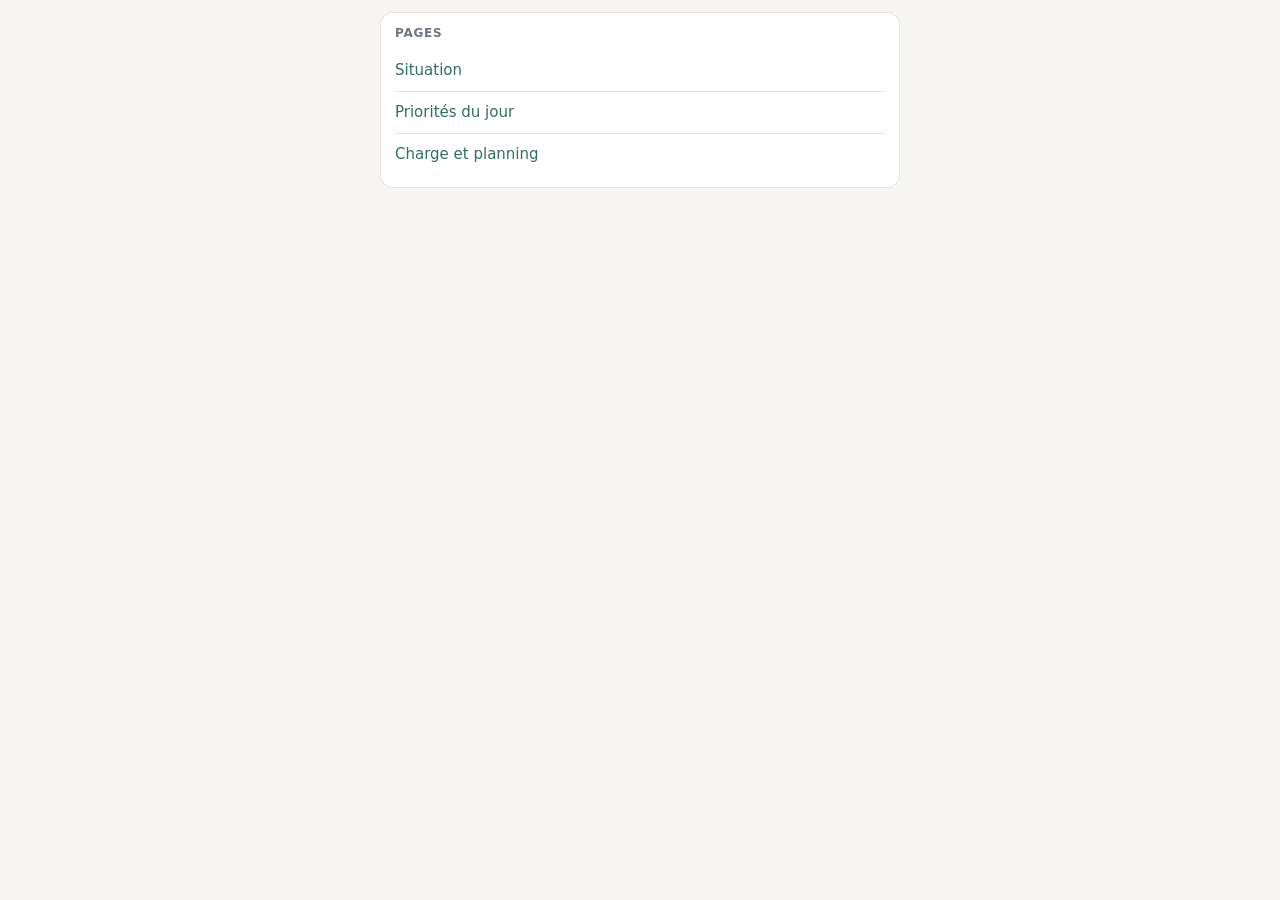
==== index.html @ f794e181 "Ajoute la page Charge et planning et deux indicateurs sur Situation Co-Authored-By: Claude Sonnet 5." ====
<!DOCTYPE html>
<html lang="fr">
<head>
<meta charset="utf-8">
<meta name="viewport" content="width=device-width, initial-scale=1">
<meta name="robots" content="noindex, nofollow">
<title>Tableau de bord</title>
<link rel="stylesheet" href="style.css">
</head>
<body>
<main>
<section class="card">
  <h2>Pages</h2>
  <a class="link" href="situation.html">Situation</a>
  <a class="link" href="priorites.html">Priorités du jour</a>
  <a class="link" href="planning.html">Charge et planning</a>
</section>
</main>
</body>
</html>
---- style.css ----
:root{
    --bg:#f6f5f1; --card:#ffffff; --ink:#1f2a33; --muted:#6b7680; --line:#e4e1d9;
    --accent:#2f6f5e; --accent-soft:#e3efeb;
    --urgent:#b4452f; --urgent-soft:#f6e4de;
    --warn:#a8741a; --warn-soft:#f6ecd5;
    --wait:#46688a; --wait-soft:#e2eaf2;
  }
  @media (prefers-color-scheme: dark){
    :root{
      --bg:#161b1f; --card:#1f262c; --ink:#e8ebed; --muted:#98a3ab; --line:#2f383f;
      --accent:#6cc2a8; --accent-soft:#1f3a33;
      --urgent:#ef9a86; --urgent-soft:#3a2420;
      --warn:#e5b95c; --warn-soft:#3a3016;
      --wait:#8db3da; --wait-soft:#1f3042;
    }
  }
  *{box-sizing:border-box}
  body{margin:0;background:var(--bg);color:var(--ink);
    font:15px/1.4 system-ui,-apple-system,"Segoe UI",Roboto,sans-serif;padding:12px}
  main{max-width:520px;margin:0 auto;display:grid;gap:10px}
  header h1{font-size:17px;margin:0 0 2px;font-weight:650}
  header p{margin:0;color:var(--muted);font-size:13px}
  .card{background:var(--card);border:1px solid var(--line);border-radius:12px;padding:12px 14px}
  .card h2{font-size:12px;letter-spacing:.06em;text-transform:uppercase;color:var(--muted);margin:0 0 8px;font-weight:600}
  .counters{display:grid;grid-template-columns:repeat(2,1fr);gap:8px}
  .counter{border-radius:10px;padding:10px 12px}
  .counter b{display:block;font-size:26px;line-height:1.1}
  .counter span{font-size:12px}
  .c-urgent{background:var(--urgent-soft);color:var(--urgent)}
  .c-todo{background:var(--warn-soft);color:var(--warn)}
  .c-wait{background:var(--wait-soft);color:var(--wait)}
  .c-chase{background:var(--accent-soft);color:var(--accent)}
  ul{list-style:none;margin:0;padding:0}
  li{padding:6px 0;border-top:1px solid var(--line);display:flex;justify-content:space-between;gap:10px}
  li:first-child{border-top:0}
  .tag{font-size:11px;padding:2px 8px;border-radius:99px;white-space:nowrap;align-self:center}
  .t-urgent{background:var(--urgent-soft);color:var(--urgent)}
  .t-high{background:var(--warn-soft);color:var(--warn)}
  .t-norm{background:var(--wait-soft);color:var(--wait)}
  .bar{display:flex;height:10px;border-radius:99px;overflow:hidden;background:var(--line);margin:6px 0 8px}
  .bar i{display:block;height:100%}
  .legend{display:flex;flex-wrap:wrap;gap:4px 12px;font-size:12px;color:var(--muted)}
  .legend em{font-style:normal;display:inline-block;width:8px;height:8px;border-radius:50%;margin-right:5px}
  .row{display:flex;justify-content:space-between;padding:5px 0;border-top:1px solid var(--line)}
  .row:first-of-type{border-top:0}
  .na{color:var(--muted);font-style:italic}
  .big{font-size:22px;font-weight:650}
  footer{color:var(--muted);font-size:12px;text-align:center;padding:2px 0 8px}
  a.link{display:block;padding:10px 0;color:var(--accent);text-decoration:none;border-top:1px solid var(--line)}
  a.link:first-of-type{border-top:0}
  .upd{margin:8px 0 0;font-size:11px;color:var(--muted);text-align:right}
  .row{display:flex;justify-content:space-between;padding:5px 0;border-top:1px solid var(--line);margin-top:0}
  .legend{margin-bottom:6px}
  .days{display:flex;align-items:flex-end;gap:8px;height:74px;margin:4px 0 6px}
  .day{flex:1;display:flex;flex-direction:column;align-items:center;justify-content:flex-end;height:100%;font-size:11px;color:var(--muted)}
  .day i{display:block;width:100%;border-radius:5px 5px 0 0;background:var(--wait-soft);border:1px solid var(--wait)}
  .day.today i{background:var(--accent-soft);border-color:var(--accent)}
  .day b{font-size:12px;color:var(--ink);font-weight:600}
  .na{color:var(--muted);font-style:italic}
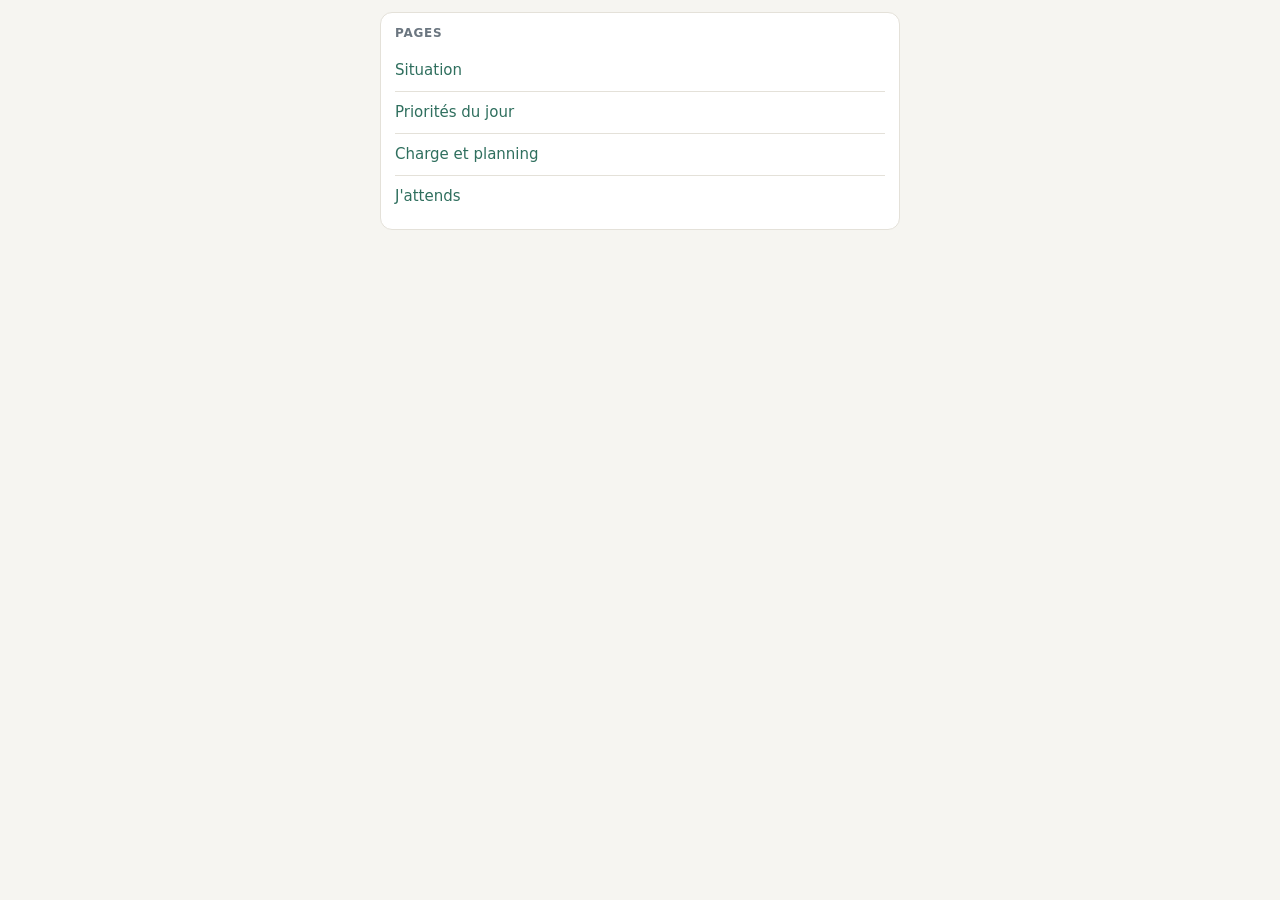
==== commit bd523bd6: "Ajoute la page J'attends Co-Authored-By: Claude Sonnet 5.5 <noreply@anthropic.com> Claude-Session: h" ====
--- a/index.html
+++ b/index.html
@@ -14,6 +14,7 @@
   <a class="link" href="situation.html">Situation</a>
   <a class="link" href="priorites.html">Priorités du jour</a>
   <a class="link" href="planning.html">Charge et planning</a>
+  <a class="link" href="attentes.html">J'attends</a>
 </section>
 </main>
 </body>
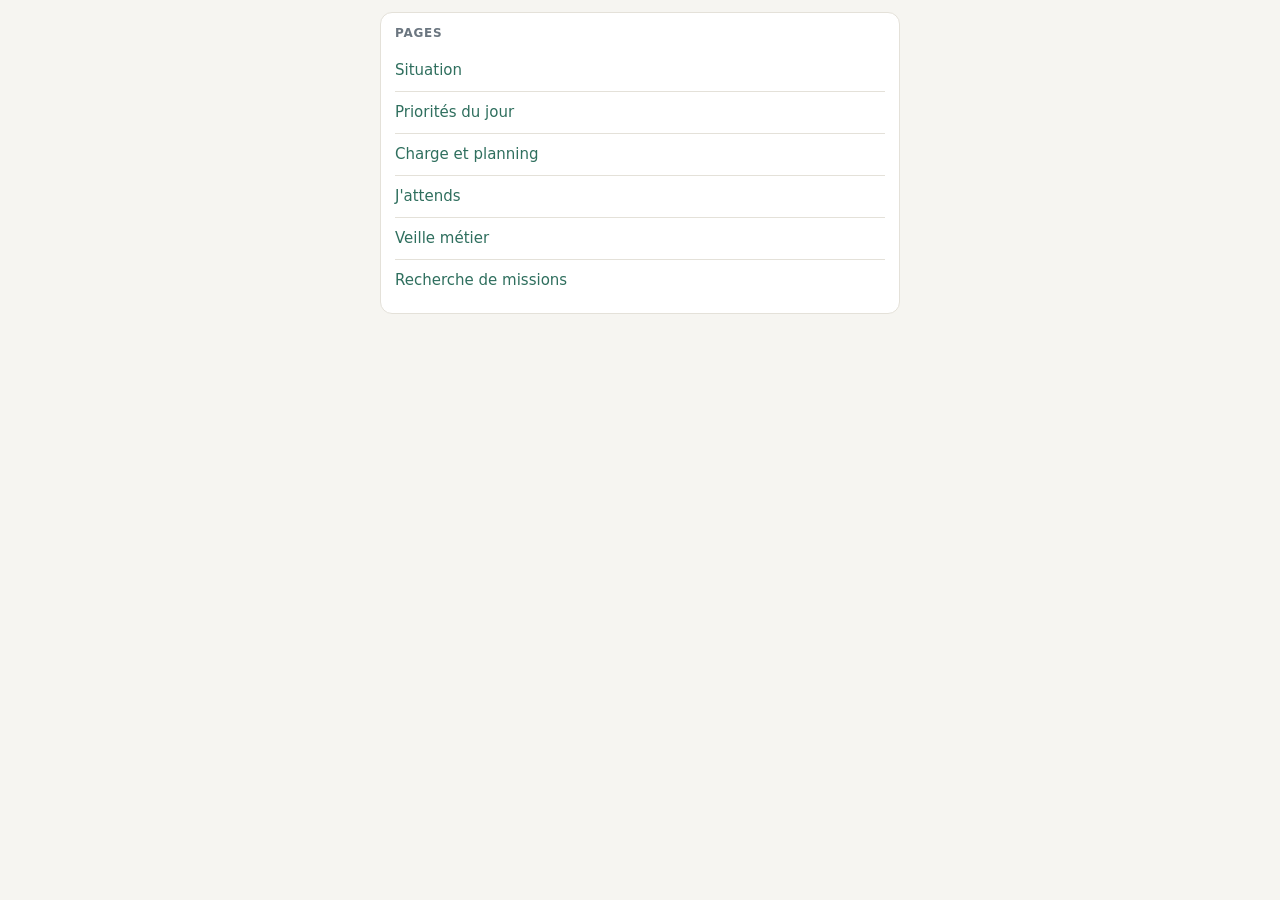
==== commit e59c06d7: "Ajoute les pages Veille métier et Recherche de missions Co-Authored-By: Claude Sonnet 5.5 <noreply@a" ====
--- a/index.html
+++ b/index.html
@@ -15,6 +15,8 @@
   <a class="link" href="priorites.html">Priorités du jour</a>
   <a class="link" href="planning.html">Charge et planning</a>
   <a class="link" href="attentes.html">J'attends</a>
+  <a class="link" href="veille.html">Veille métier</a>
+  <a class="link" href="opportunites.html">Recherche de missions</a>
 </section>
 </main>
 </body>
--- a/style.css
+++ b/style.css
@@ -57,3 +57,8 @@
   .day.today i{background:var(--accent-soft);border-color:var(--accent)}
   .day b{font-size:12px;color:var(--ink);font-weight:600}
   .na{color:var(--muted);font-style:italic}
+  ul.veille li{display:block}
+  ul.veille a{color:var(--ink);text-decoration:none;font-weight:550;display:block}
+  ul.veille a:hover{text-decoration:underline}
+  ul.veille small{display:block;color:var(--muted);font-size:12px;margin-top:2px}
+  .dot{display:inline-block;width:8px;height:8px;border-radius:50%;background:var(--urgent);margin-right:6px}
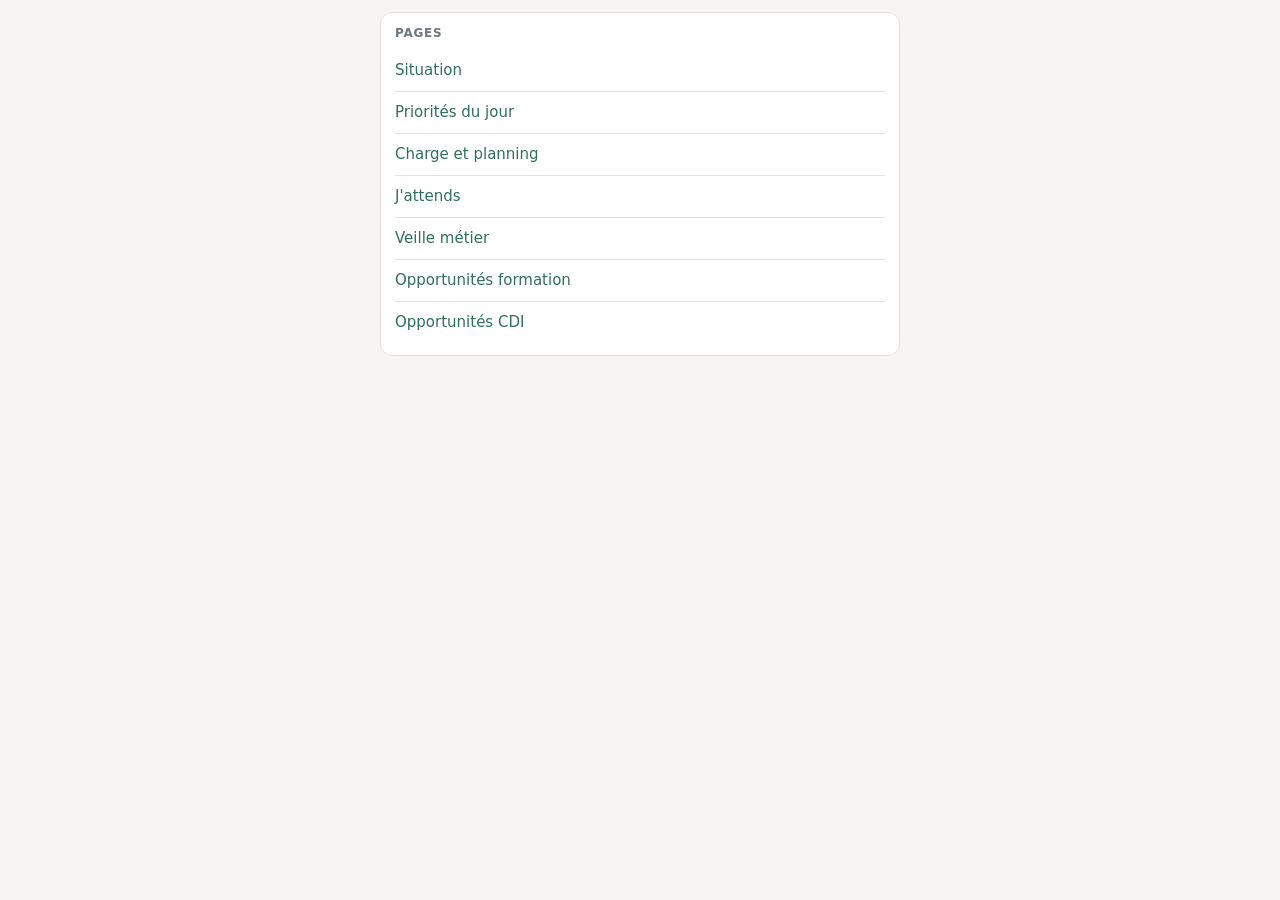
==== commit 97293375: "Sépare les opportunités formation et CDI en deux pages Co-Authored-By: Claude Sonnet 5.5 <noreply@an" ====
--- a/index.html
+++ b/index.html
@@ -16,7 +16,8 @@
   <a class="link" href="planning.html">Charge et planning</a>
   <a class="link" href="attentes.html">J'attends</a>
   <a class="link" href="veille.html">Veille métier</a>
-  <a class="link" href="opportunites.html">Recherche de missions</a>
+  <a class="link" href="opportunites.html">Opportunités formation</a>
+  <a class="link" href="opportunites-cdi.html">Opportunités CDI</a>
 </section>
 </main>
 </body>
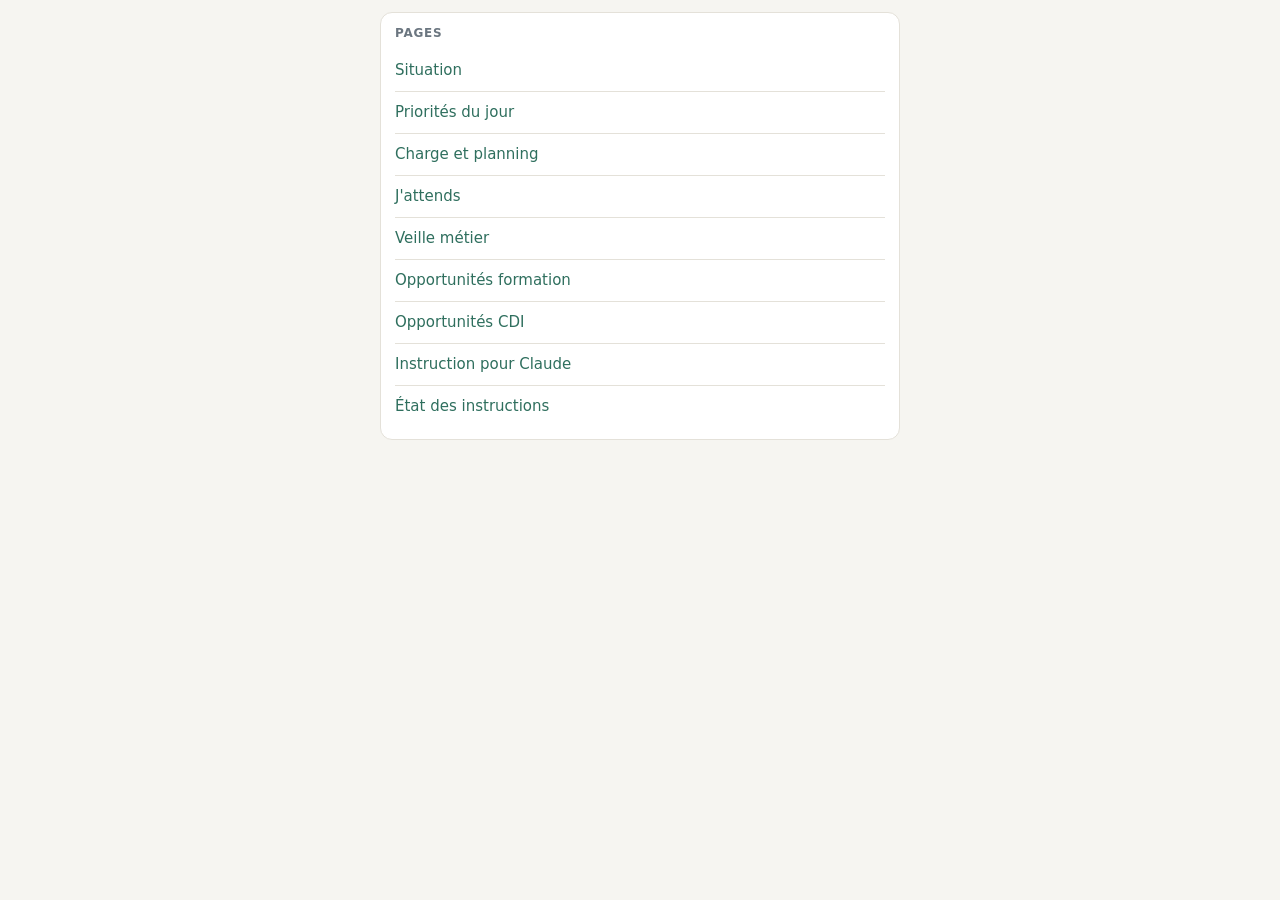
==== commit 889a8bff: "Ajoute les pages Instruction pour Claude et État des instructions Co-Authored-By: Claude Sonnet 5.5 " ====
--- a/index.html
+++ b/index.html
@@ -18,6 +18,8 @@
   <a class="link" href="veille.html">Veille métier</a>
   <a class="link" href="opportunites.html">Opportunités formation</a>
   <a class="link" href="opportunites-cdi.html">Opportunités CDI</a>
+  <a class="link" href="instructions.html">Instruction pour Claude</a>
+  <a class="link" href="instructions-etat.html">État des instructions</a>
 </section>
 </main>
 </body>
--- a/style.css
+++ b/style.css
@@ -62,3 +62,21 @@
   ul.veille a:hover{text-decoration:underline}
   ul.veille small{display:block;color:var(--muted);font-size:12px;margin-top:2px}
   .dot{display:inline-block;width:8px;height:8px;border-radius:50%;background:var(--urgent);margin-right:6px}
+  details.opp{border-top:1px solid var(--line)}
+  details.opp:first-of-type{border-top:0}
+  details.opp summary{cursor:pointer;list-style:none;display:flex;justify-content:space-between;align-items:center;gap:8px;padding:8px 0}
+  details.opp summary::-webkit-details-marker{display:none}
+  details.opp summary span.t{flex:1}
+  details.opp summary::before{content:"▸";color:var(--muted);margin-right:2px;transition:transform .15s}
+  details.opp[open] summary::before{transform:rotate(90deg)}
+  details.opp dl{margin:0 0 8px;padding-left:16px;display:grid;grid-template-columns:auto 1fr;gap:3px 10px;font-size:13px}
+  details.opp dt{color:var(--muted)}
+  details.opp dd{margin:0}
+  details.opp a{color:var(--accent)}
+  .sub{font-size:12px;letter-spacing:.06em;text-transform:uppercase;color:var(--muted);margin:10px 0 2px;font-weight:600}
+  .gone{font-size:13px;color:var(--muted);padding:3px 0}
+
+/* ---- Instructions ---- */
+textarea.consigne{width:100%;box-sizing:border-box;min-height:5.5em;padding:.5em;border:1px solid var(--line,#ccc);border-radius:6px;background:transparent;color:inherit;font:inherit;resize:none}
+button.envoi{margin-top:.5em;width:100%;padding:.5em;border:0;border-radius:6px;background:var(--accent,#2f6f5e);color:var(--card);font:inherit;cursor:pointer}
+button.envoi:disabled{opacity:.5;cursor:default}
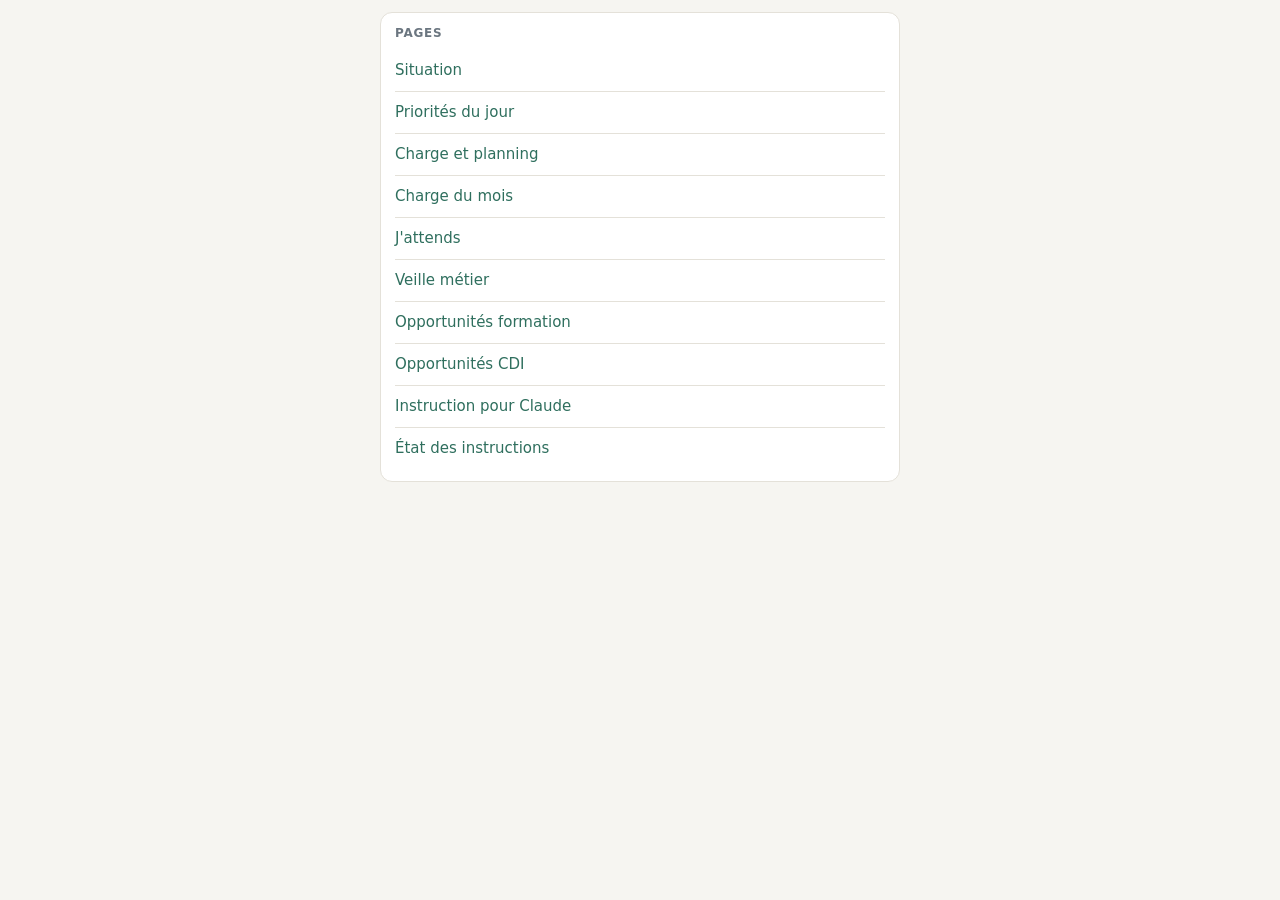
==== commit 45affd39: "Ajoute la page Charge du mois (novembre, par semaine) Co-Authored-By: Claude Sonnet 5.5 <noreply@ant" ====
--- a/index.html
+++ b/index.html
@@ -14,6 +14,7 @@
   <a class="link" href="situation.html">Situation</a>
   <a class="link" href="priorites.html">Priorités du jour</a>
   <a class="link" href="planning.html">Charge et planning</a>
+  <a class="link" href="planning-mois.html">Charge du mois</a>
   <a class="link" href="attentes.html">J'attends</a>
   <a class="link" href="veille.html">Veille métier</a>
   <a class="link" href="opportunites.html">Opportunités formation</a>
--- a/style.css
+++ b/style.css
@@ -80,3 +80,4 @@
 textarea.consigne{width:100%;box-sizing:border-box;min-height:5.5em;padding:.5em;border:1px solid var(--line,#ccc);border-radius:6px;background:transparent;color:inherit;font:inherit;resize:none}
 button.envoi{margin-top:.5em;width:100%;padding:.5em;border:0;border-radius:6px;background:var(--accent,#2f6f5e);color:var(--card);font:inherit;cursor:pointer}
 button.envoi:disabled{opacity:.5;cursor:default}
+.day.alert i{background:var(--warn-soft);border-color:var(--warn)}
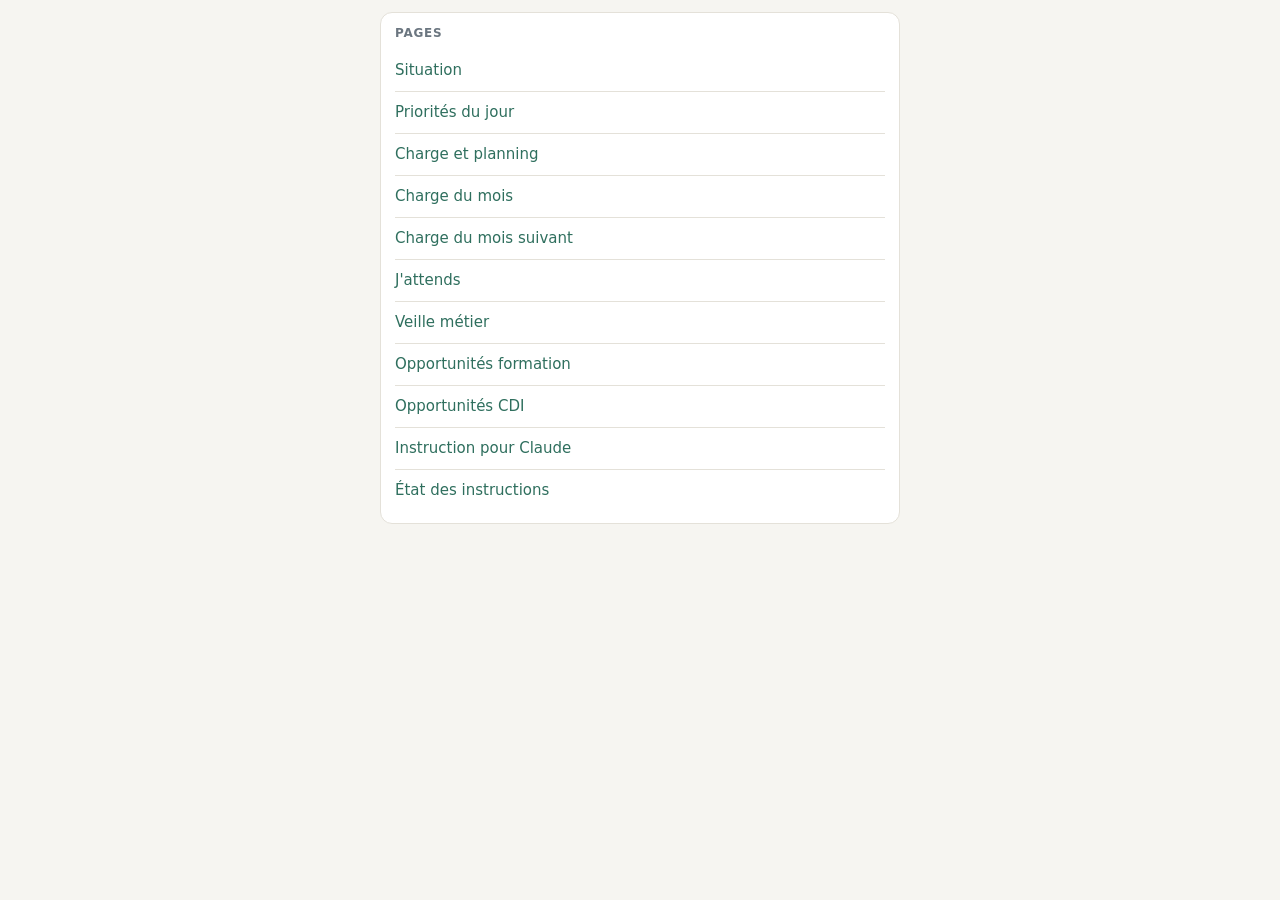
==== commit ceedce7f: "Ajoute la page Charge du mois suivant (décembre) Co-Authored-By: Claude Sonnet 5.5 <noreply@anthropi" ====
--- a/index.html
+++ b/index.html
@@ -15,6 +15,7 @@
   <a class="link" href="priorites.html">Priorités du jour</a>
   <a class="link" href="planning.html">Charge et planning</a>
   <a class="link" href="planning-mois.html">Charge du mois</a>
+  <a class="link" href="planning-mois-suivant.html">Charge du mois suivant</a>
   <a class="link" href="attentes.html">J'attends</a>
   <a class="link" href="veille.html">Veille métier</a>
   <a class="link" href="opportunites.html">Opportunités formation</a>
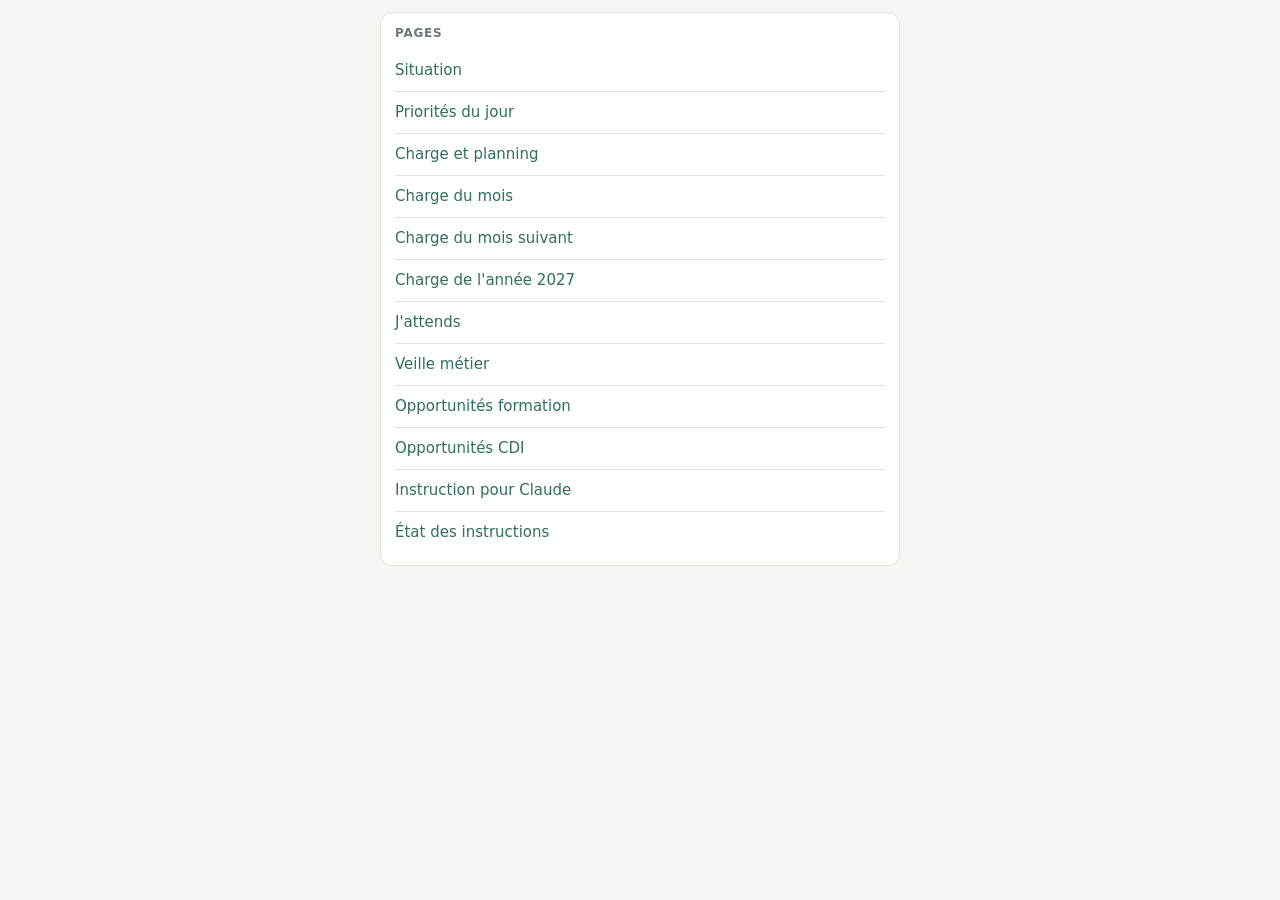
==== commit 38ecb7b1: "Page charge de l'année 2027 (12 barres mensuelles) + lien au menu Co-Authored-By: Claude Sonnet 5.5 " ====
--- a/index.html
+++ b/index.html
@@ -16,6 +16,7 @@
   <a class="link" href="planning.html">Charge et planning</a>
   <a class="link" href="planning-mois.html">Charge du mois</a>
   <a class="link" href="planning-mois-suivant.html">Charge du mois suivant</a>
+  <a class="link" href="planning-annee.html">Charge de l'année 2027</a>
   <a class="link" href="attentes.html">J'attends</a>
   <a class="link" href="veille.html">Veille métier</a>
   <a class="link" href="opportunites.html">Opportunités formation</a>
--- a/style.css
+++ b/style.css
@@ -79,5 +79,12 @@
 /* ---- Instructions ---- */
 textarea.consigne{width:100%;box-sizing:border-box;min-height:5.5em;padding:.5em;border:1px solid var(--line,#ccc);border-radius:6px;background:transparent;color:inherit;font:inherit;resize:none}
 button.envoi{margin-top:.5em;width:100%;padding:.5em;border:0;border-radius:6px;background:var(--accent,#2f6f5e);color:var(--card);font:inherit;cursor:pointer}
-button.envoi:disabled{opacity:.5;cursor:default}
+a.envoi{display:block;box-sizing:border-box;margin-top:.5em;width:100%;padding:.5em;border-radius:6px;background:var(--accent,#2f6f5e);color:var(--card);font:inherit;text-align:center;text-decoration:none}
+a.alt{display:block;margin-top:.4em;font-size:.85em;text-align:center;color:inherit}
+a.off{opacity:.5;pointer-events:none}
 .day.alert i{background:var(--warn-soft);border-color:var(--warn)}
+.upd.stale{color:var(--warn);font-weight:600}
+.days.dense{gap:3px}
+.days.dense .day{font-size:10px}
+.days.dense .day b{font-size:10px}
+.day.partiel i{opacity:.45;border-style:dashed}
